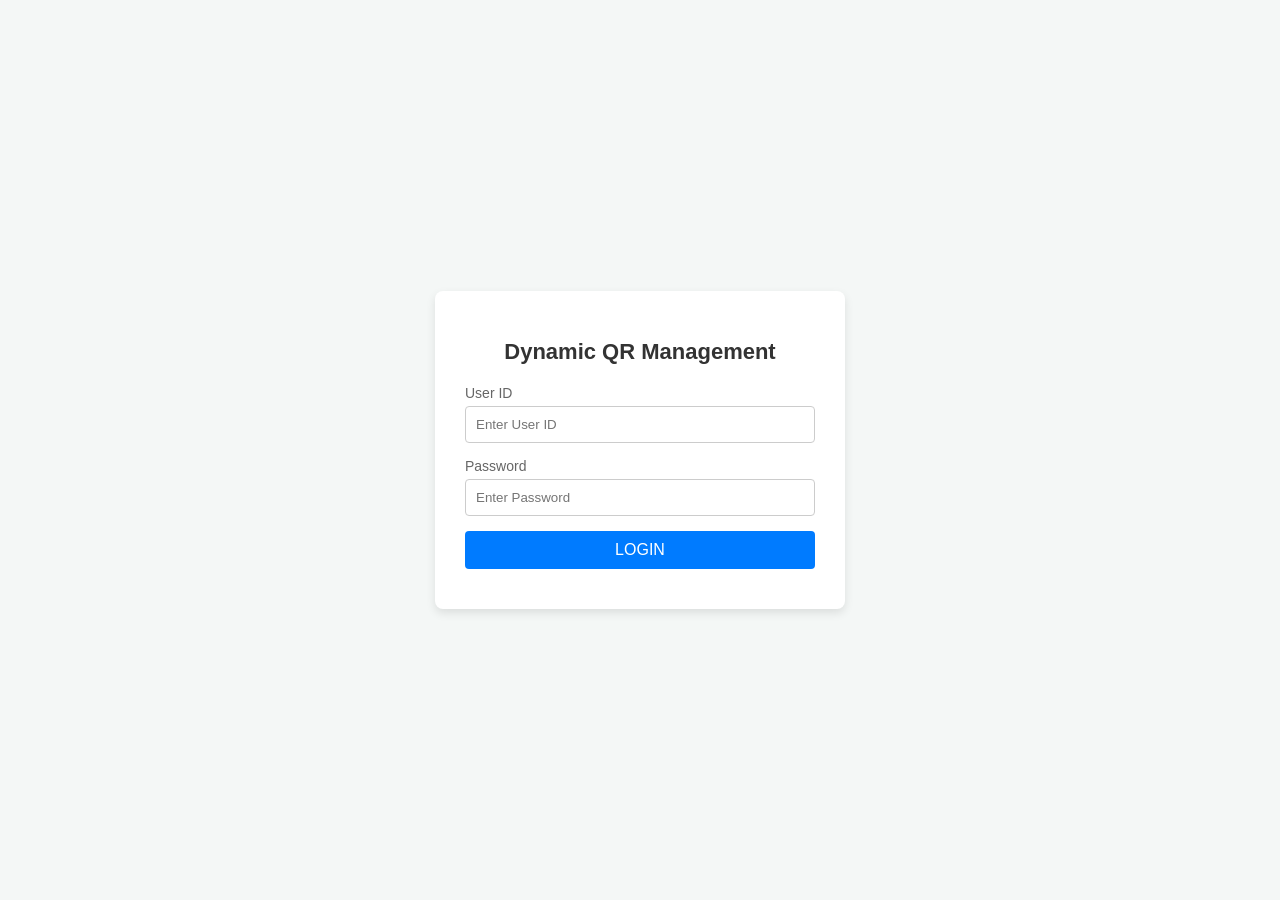
==== index.html @ e1855b51 "Add admin login page with form and styling" ====
<!DOCTYPE html>
<html lang="en">
<head>
    <meta charset="UTF-8">
    <meta name="viewport" content="width=device-width, initial-scale=1.0">
    <title>Admin Login - Dynamic QR Management</title>
    <style>
        body {
            font-family: Arial, sans-serif;
            background-color: #f4f7f6;
            display: flex;
            justify-content: center;
            align-items: center;
            height: 100vh;
            margin: 0;
        }
        .login-card {
            background: #ffffff;
            padding: 30px;
            border-radius: 8px;
            box-shadow: 0 4px 10px rgba(0, 0, 0, 0.1);
            width: 100%;
            max-width: 350px;
        }
        .login-card h2 {
            text-align: center;
            color: #333;
            margin-bottom: 20px;
            font-size: 22px;
        }
        .form-group {
            margin-bottom: 15px;
        }
        .form-group label {
            display: block;
            margin-bottom: 5px;
            color: #666;
            font-size: 14px;
        }
        .form-group input {
            width: 100%;
            padding: 10px;
            border: 1px solid #ccc;
            border-radius: 4px;
            box-sizing: border-box;
        }
        .btn-login {
            width: 100%;
            padding: 10px;
            background-color: #007bff;
            border: none;
            color: white;
            font-size: 16px;
            border-radius: 4px;
            cursor: pointer;
        }
        .btn-login:hover {
            background-color: #0056b3;
        }
        .error-msg {
            color: red;
            text-align: center;
            font-size: 13px;
            margin-top: 10px;
        }
    </style>
</head>
<body>

    <div class="login-card">
        <h2>Dynamic QR Management</h2>
        <form id="loginForm">
            <div class="form-group">
                <label>User ID</label>
                <input type="text" id="userId" required placeholder="Enter User ID">
            </div>
            <div class="form-group">
                <label>Password</label>
                <input type="password" id="password" required placeholder="Enter Password">
            </div>
            <button type="submit" class="btn-login" id="loginBtn">LOGIN</button>
            <div id="errorMsg" class="error-msg"></div>
        </form>
    </div>

    <!-- Script.js को जोड़ा गया है -->
    <script src="script.js"></script>
    <script>
        document.getElementById("loginForm").addEventListener("submit", async function(e) {
            e.preventDefault();
            const userId = document.getElementById("userId").value;
            const password = document.getElementById("password").value;
            const errorMsg = document.getElementById("errorMsg");
            const loginBtn = document.getElementById("loginBtn");

            loginBtn.innerText = "Checking...";
            loginBtn.disabled = true;
            errorMsg.innerText = "";

            let result = await handleLogin(userId, password);

            if (result.status === "success") {
                // सफलतापूर्वक लॉगिन होने पर sessionStorage में सेव करें और डैशबोर्ड पर भेजें
                sessionStorage.setItem("isAdminLoggedIn", "true");
                window.location.href = "dashboard.html";
            } else {
                errorMsg.innerText = result.message || "Invalid User ID or Password";
                loginBtn.innerText = "LOGIN";
                loginBtn.disabled = false;
            }
        });
    </script>
</body>
</html>
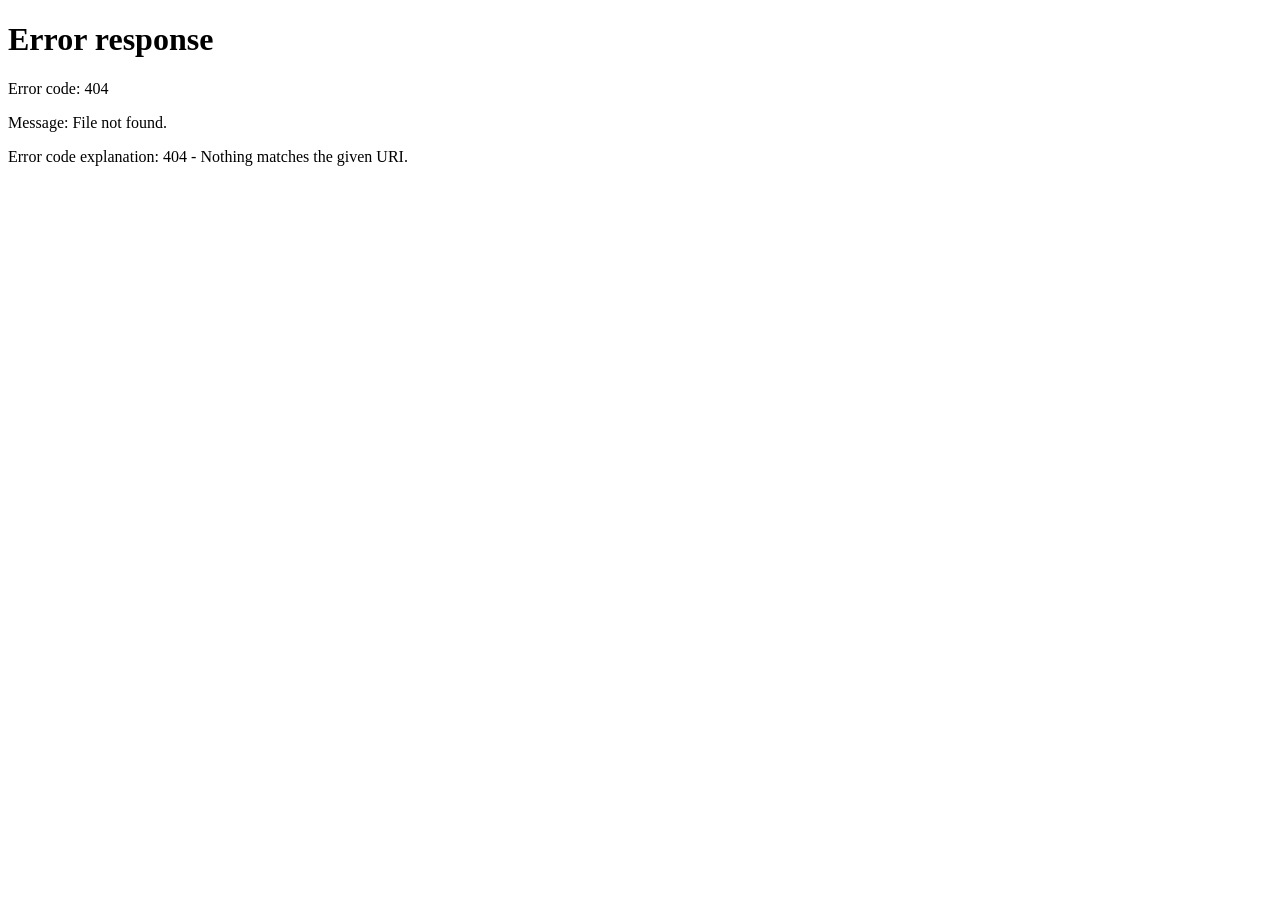
==== commit 0221e2d3: "Update index.html to redirect to login page Removed the login form and added a temporary redirect to" ====
--- a/index.html
+++ b/index.html
@@ -3,112 +3,16 @@
 <head>
     <meta charset="UTF-8">
     <meta name="viewport" content="width=device-width, initial-scale=1.0">
-    <title>Admin Login - Dynamic QR Management</title>
-    <style>
-        body {
-            font-family: Arial, sans-serif;
-            background-color: #f4f7f6;
-            display: flex;
-            justify-content: center;
-            align-items: center;
-            height: 100vh;
-            margin: 0;
-        }
-        .login-card {
-            background: #ffffff;
-            padding: 30px;
-            border-radius: 8px;
-            box-shadow: 0 4px 10px rgba(0, 0, 0, 0.1);
-            width: 100%;
-            max-width: 350px;
-        }
-        .login-card h2 {
-            text-align: center;
-            color: #333;
-            margin-bottom: 20px;
-            font-size: 22px;
-        }
-        .form-group {
-            margin-bottom: 15px;
-        }
-        .form-group label {
-            display: block;
-            margin-bottom: 5px;
-            color: #666;
-            font-size: 14px;
-        }
-        .form-group input {
-            width: 100%;
-            padding: 10px;
-            border: 1px solid #ccc;
-            border-radius: 4px;
-            box-sizing: border-box;
-        }
-        .btn-login {
-            width: 100%;
-            padding: 10px;
-            background-color: #007bff;
-            border: none;
-            color: white;
-            font-size: 16px;
-            border-radius: 4px;
-            cursor: pointer;
-        }
-        .btn-login:hover {
-            background-color: #0056b3;
-        }
-        .error-msg {
-            color: red;
-            text-align: center;
-            font-size: 13px;
-            margin-top: 10px;
-        }
-    </style>
+    <title>Dynamic QR Management</title>
+    <meta name="description" content="Dynamic QR Management Software">
 </head>
+
 <body>
 
-    <div class="login-card">
-        <h2>Dynamic QR Management</h2>
-        <form id="loginForm">
-            <div class="form-group">
-                <label>User ID</label>
-                <input type="text" id="userId" required placeholder="Enter User ID">
-            </div>
-            <div class="form-group">
-                <label>Password</label>
-                <input type="password" id="password" required placeholder="Enter Password">
-            </div>
-            <button type="submit" class="btn-login" id="loginBtn">LOGIN</button>
-            <div id="errorMsg" class="error-msg"></div>
-        </form>
-    </div>
+<script>
+    // Temporary redirect
+    window.location.href = "/login.html";
+</script>
 
-    <!-- Script.js को जोड़ा गया है -->
-    <script src="script.js"></script>
-    <script>
-        document.getElementById("loginForm").addEventListener("submit", async function(e) {
-            e.preventDefault();
-            const userId = document.getElementById("userId").value;
-            const password = document.getElementById("password").value;
-            const errorMsg = document.getElementById("errorMsg");
-            const loginBtn = document.getElementById("loginBtn");
-
-            loginBtn.innerText = "Checking...";
-            loginBtn.disabled = true;
-            errorMsg.innerText = "";
-
-            let result = await handleLogin(userId, password);
-
-            if (result.status === "success") {
-                // सफलतापूर्वक लॉगिन होने पर sessionStorage में सेव करें और डैशबोर्ड पर भेजें
-                sessionStorage.setItem("isAdminLoggedIn", "true");
-                window.location.href = "dashboard.html";
-            } else {
-                errorMsg.innerText = result.message || "Invalid User ID or Password";
-                loginBtn.innerText = "LOGIN";
-                loginBtn.disabled = false;
-            }
-        });
-    </script>
 </body>
 </html>
